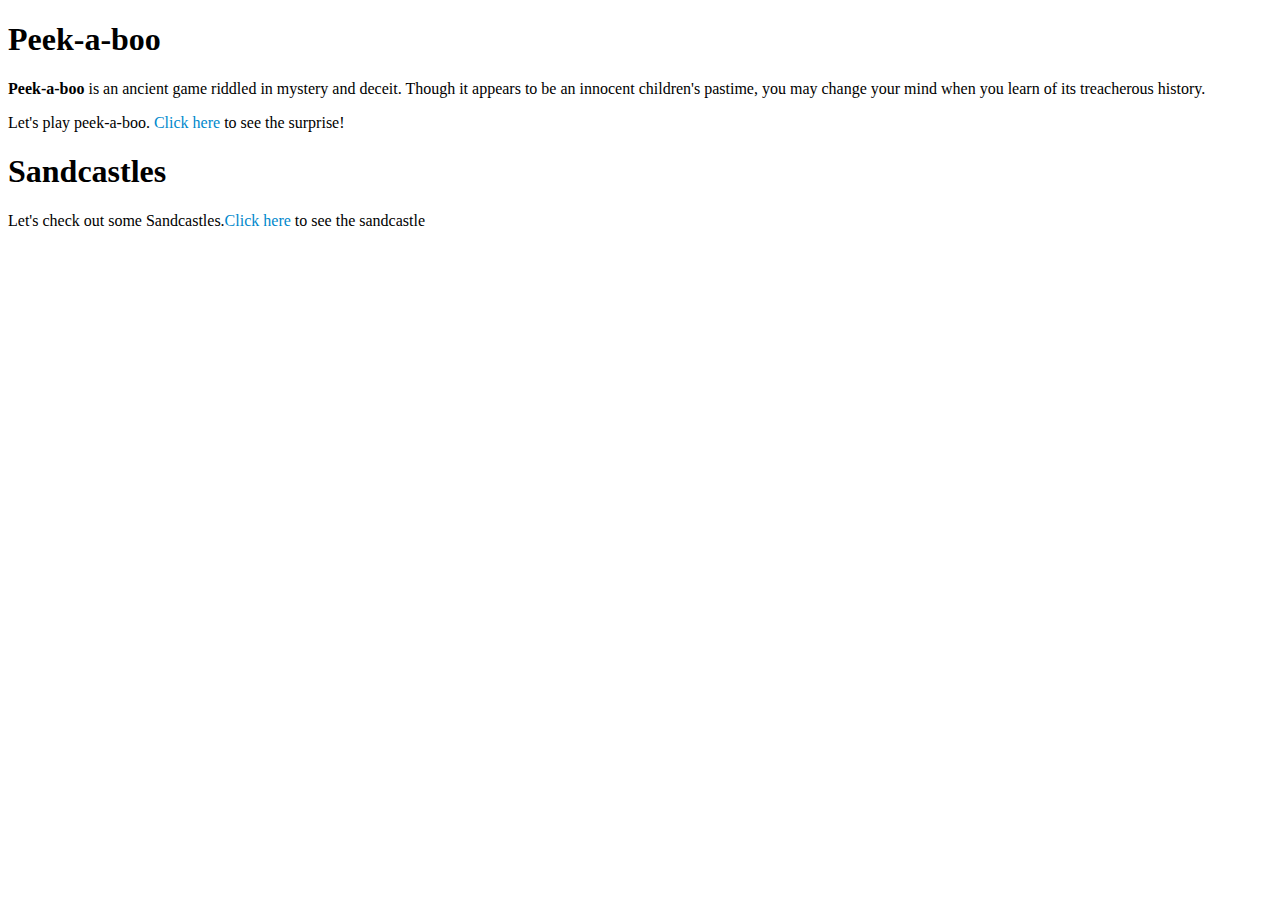
==== index.html @ 5a7f0788 "renamed html to index.html" ====
<!DOCTYPE html>
	<html lang="en-US">
	<head>
		<link href="css/bootstraps.css" rel="stylesheet" type="text/css">
		<link href="css/styles.css" rel="stylesheet" type="text/css">
		<script src="js/jquery-3.5.1.js"></script>
		<script src="js/scripts.js"></script>
	</head>
<body>
	<div class="container">
		<h1>Peek-a-boo</h1>
		<p><strong>Peek-a-boo</strong> is an ancient game riddled in mystery and deceit. Though it appears to be an innocent children's pastime, you may change your mind when you learn of its treacherous history.</p>
	  
		<div id="walrus-hidden">
			<p>Let's play peek-a-boo. <span class="clickable">Click here</span> to see the surprise!</p>
		</div>

		<div id="walrus-showing">
			<p>What a cute walrus! <span class="clickable">Click here</span> to hide her again.</p>
			<img src="img/walrus.jpg">
		</div>

		<h1>Sandcastles</h1>
		<di id="sandcastle-hidden"> 
			<p>Let's check out some Sandcastles.<span class="clickable2">Click here</span> to see the sandcastle</p>
		</di>

		<div id="sandcastle-showing">
			<p>Now let's hide it! <span class="clickable2"> Click here </span> to hide it again.</p>
			<img src="img/sandcastle-1.jpg">
		</div>
	</div>
</body>
</html>
---- css/styles.css ----
#walrus-showing {
    display: none;
}

.clickable {
    cursor: pointer;
    color: #0088cc;
}

.clickable:hover {
    text-decoration: underline;
}
img {
    max-width:400px;
  }

  #sandcastle-showing {
    display: none;
}

.clickable2 {
    cursor: pointer;
    color: #0088cc;
}
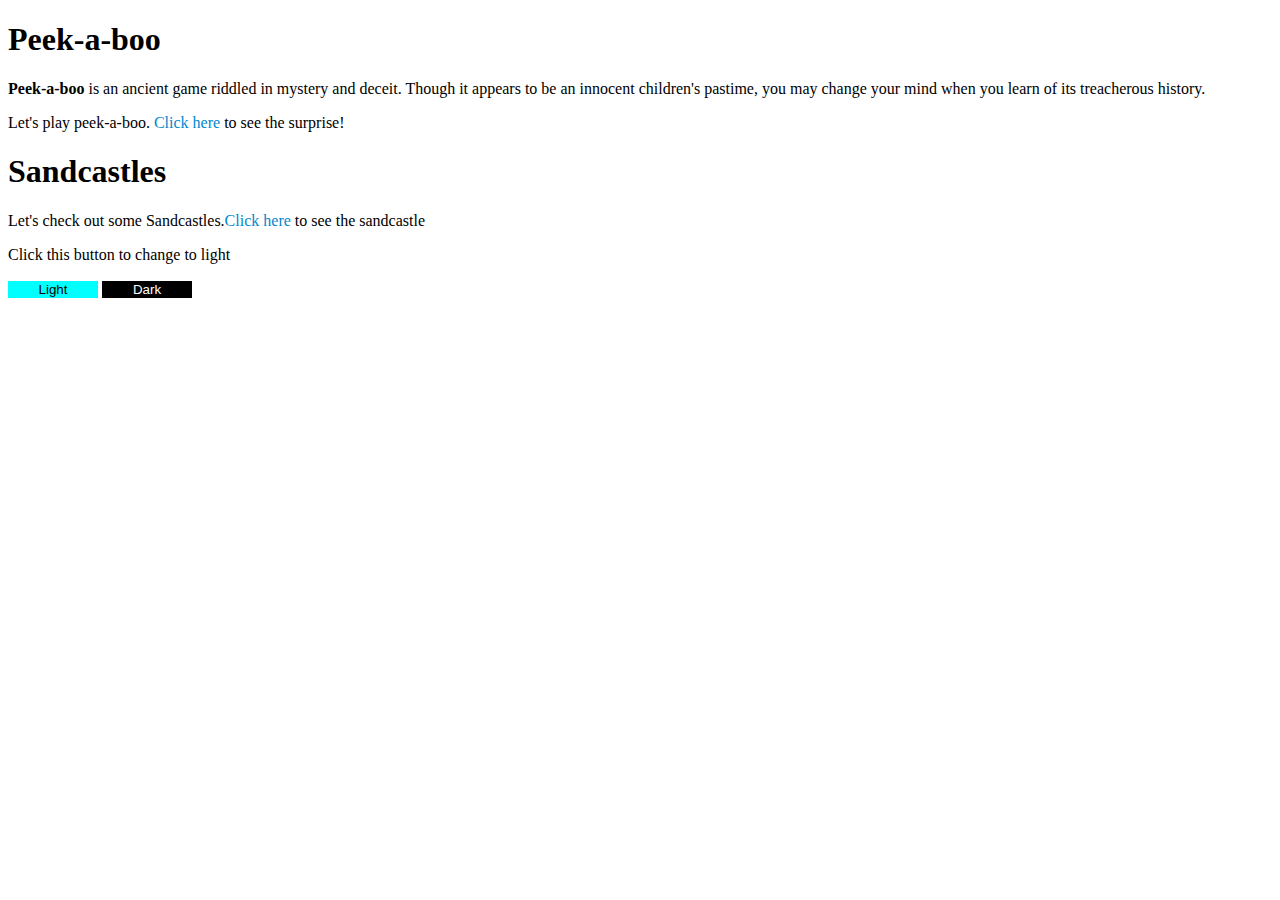
==== commit 57db507f: "add buttons and css, js elements" ====
--- a/index.html
+++ b/index.html
@@ -29,6 +29,11 @@
 			<p>Now let's hide it! <span class="clickable2"> Click here </span> to hide it again.</p>
 			<img src="img/sandcastle-1.jpg">
 		</div>
+
+		<p>Click this button to change to light</p>
+
+		<button class="btn btn-cyan" id="light">Light</button>
+		<button class="btn btn-black" id="black">Dark</button>
 	</div>
 </body>
 </html>--- a/css/styles.css
+++ b/css/styles.css
@@ -21,4 +21,26 @@
 .clickable2 {
     cursor: pointer;
     color: #0088cc;
+}
+
+.cyan-background {
+    background-color: cyan;
+}
+
+.black-background {
+    background-color: black;
+    color: white;
+}
+.btn-black {
+    background-color: black;
+    color: white;
+}
+.btn-cyan {
+    background-color: cyan;
+    color: black;
+}
+.btn {
+    border: 80px;
+    border-color: chocolate;
+    width: 90px;
 }